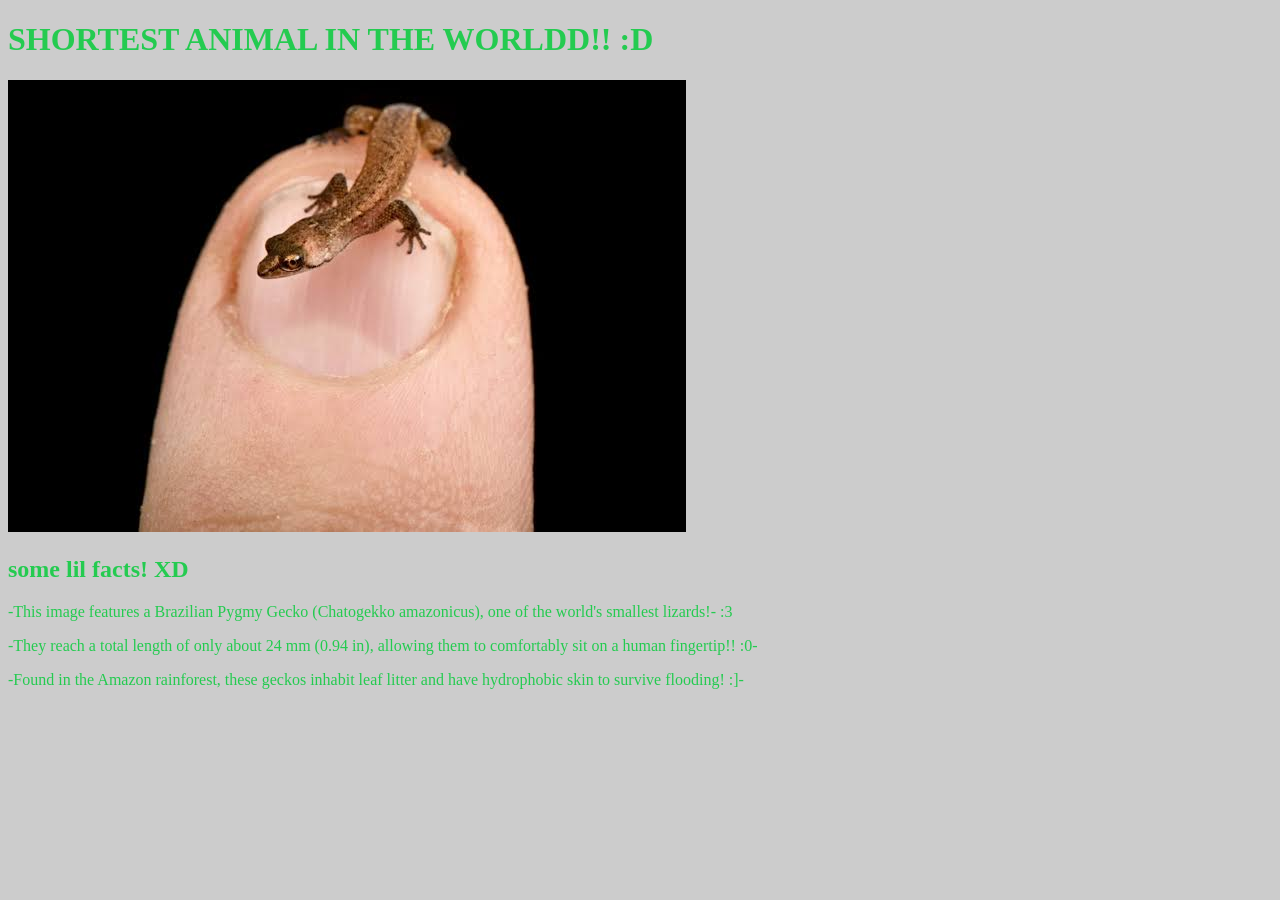
==== shortestAnimal.html @ 27f2c051 "added files" ====
<!DOCTYPE html>
<html>
<head>
  <title>HTML Tutorial</title>
  <style>
    body{
        background-image: url("Cats-white-cat.gif");
        background-color: #cccccc;
        color: rgb(36, 203, 80);
    }
  </style>
</head>
<body>

<h1>SHORTEST ANIMAL IN THE WORLDD!! :D</h1>

<img src="images (5).jpg" alt="">

<h2>some lil facts! XD</h2>

<p>-This image features a Brazilian Pygmy Gecko (Chatogekko amazonicus), one of the world's smallest lizards!- :3</p>

<p>-They reach a total length of only about 24 mm (0.94 in), allowing them to comfortably sit on a human fingertip!! :0-</p>

<p>-Found in the Amazon rainforest, these geckos inhabit leaf litter and have hydrophobic skin to survive flooding! :]-</p>

</body>
</html>
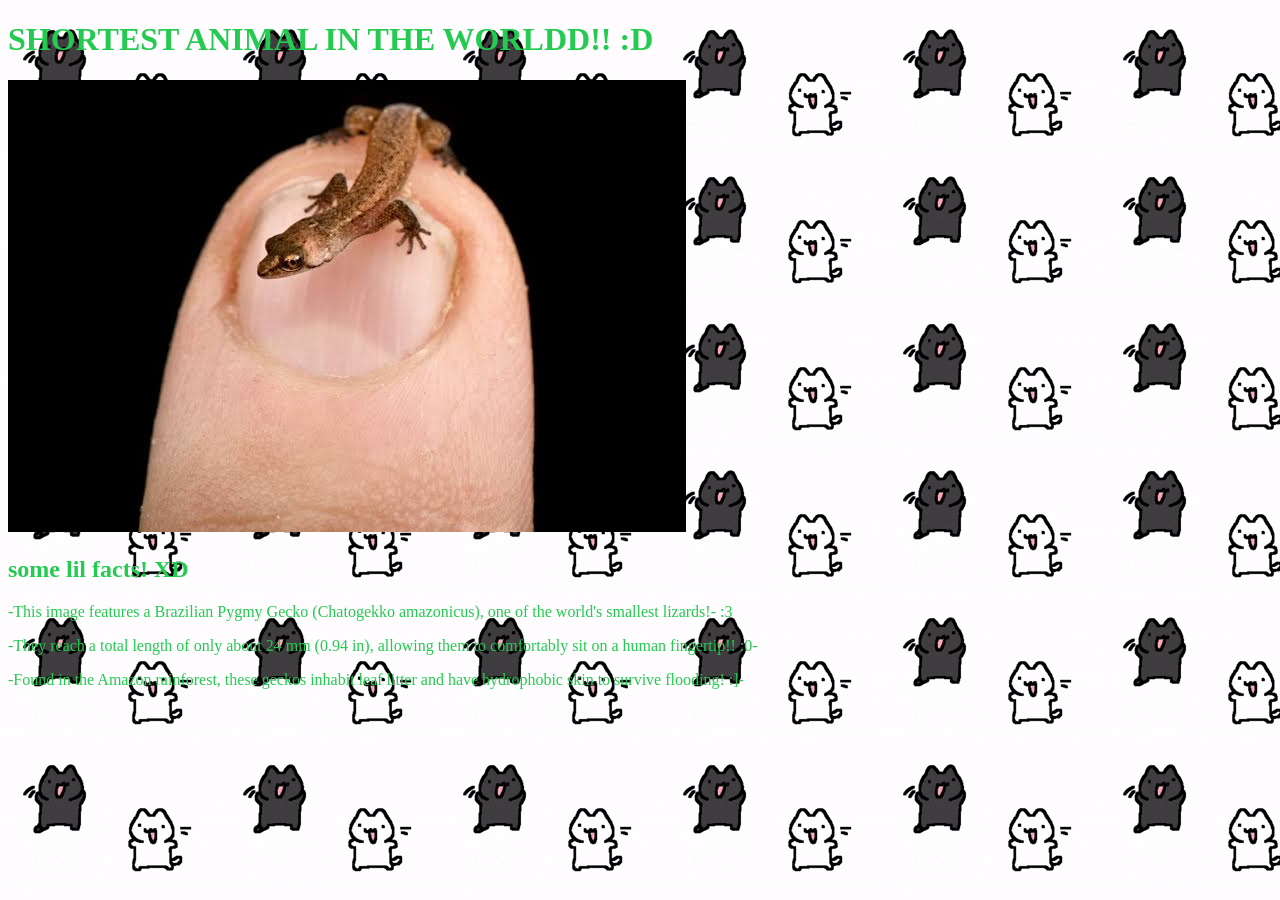
==== commit 0880c17f: "fixed background" ====
--- a/shortestAnimal.html
+++ b/shortestAnimal.html
@@ -4,7 +4,7 @@
   <title>HTML Tutorial</title>
   <style>
     body{
-        background-image: url("Cats-white-cat.gif");
+        background-image: url("cats-white-cat.gif");
         background-color: #cccccc;
         color: rgb(36, 203, 80);
     }
